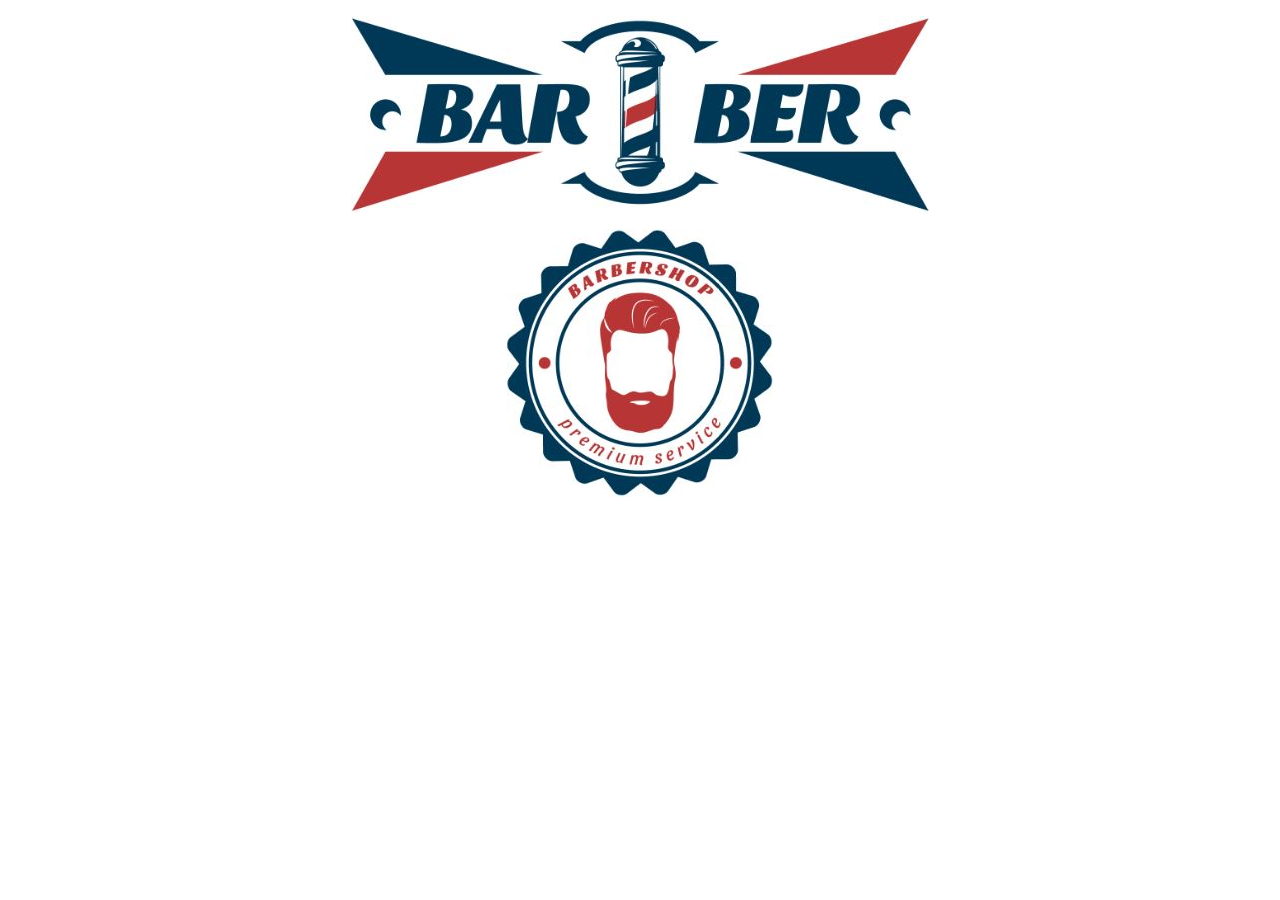
==== index.html @ 15f2425f "Primeiro commit" ====
<!DOCTYPE html>
<html lang="pt-BR">

<head>
    <meta charset="UTF-8">
    <meta http-equiv="X-UA-Compatible" content="IE=edge">
    <meta name="viewport" content="width=device-width, initial-scale=1.0">
    <title>Barbearia do Ruivo</title>
    <link href="./img/favicon.ico" rel="icon">
</head>

<body>

    <figure style="display: flex; justify-content: center;">
        <img src="./img/logo01.jpg" alt="Logo da Empresa">
        
    </figure>
    
    <figure style="display: flex; justify-content: center;">
        <img src="./img/logo02.jpg" alt="Logo alternativa da Empresa" >
    </figure>

</body>

</html>
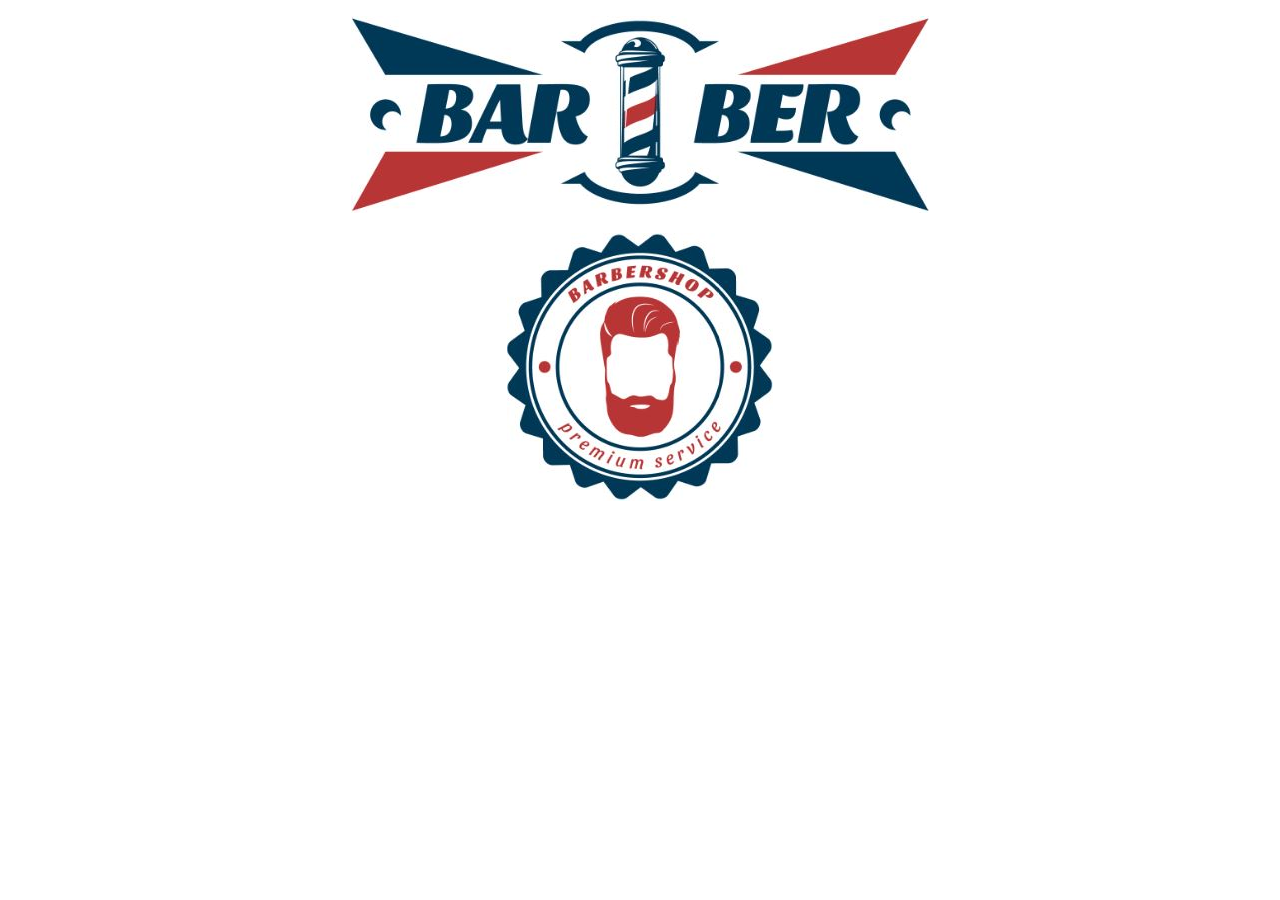
==== commit 190c0e3a: "Criando arquivo style.css" ====
--- a/index.html
+++ b/index.html
@@ -7,17 +7,18 @@
     <meta name="viewport" content="width=device-width, initial-scale=1.0">
     <title>Barbearia do Ruivo</title>
     <link href="./img/favicon.ico" rel="icon">
+    <link rel="stylesheet" href="./css/style.css">
 </head>
 
 <body>
 
-    <figure style="display: flex; justify-content: center;">
-        <img src="./img/logo01.jpg" alt="Logo da Empresa">
+    <figure>
+        <a href="sobre.html"> <img src="./img/logo01.jpg" alt="Logo da Empresa"> </a>
         
     </figure>
     
-    <figure style="display: flex; justify-content: center;">
-        <img src="./img/logo02.jpg" alt="Logo alternativa da Empresa" >
+    <figure>
+        <a href="sobre.html"> <img src="./img/logo02.jpg" alt="Logo alternativa da Empresa"></a>
     </figure>
 
 </body>
--- a/css/style.css
+++ b/css/style.css
@@ -0,0 +1,29 @@
+
+body {
+    font-family: Arial, Helvetica, sans-serif;
+    width: 940px;
+    margin-left:auto;
+    margin-right: auto;
+}
+
+h1 {
+    padding: 10px;
+    color:#3D3D3D;
+    background-color: #E1EDF2;
+}
+
+h2 {
+    border-color: black;
+    border-bottom-style: solid;
+}
+
+figure {
+    display: flex; 
+    justify-content: center;
+
+}
+
+p{
+    text-align: justify;
+    
+}